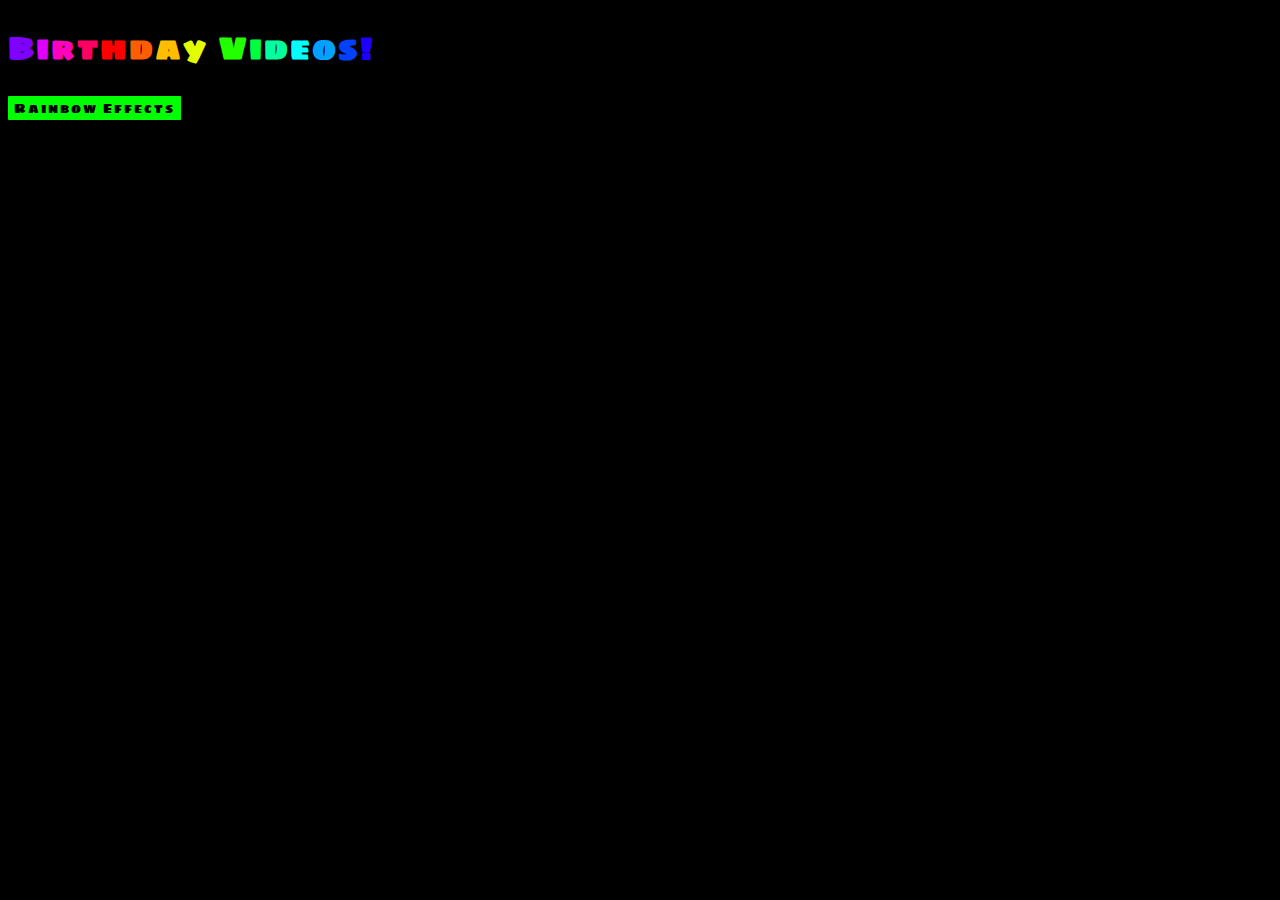
==== videos/index.html @ aa992c94 "Created video page." ====
<!DOCTYPE html>
<html>
<head>
	<!-- Google Analytics :) -->
	<script async src="https://www.googletagmanager.com/gtag/js?id=UA-109579764-3"></script><script>window.dataLayer=window.dataLayer||[];function gtag(){dataLayer.push(arguments)}gtag("js",new Date),gtag("config","UA-109579764-3")</script>
	<title>Videos | All Hail The Snakeland</title>
	<script src="../js/main.js"></script>
	<link rel="stylesheet" type="text/css" href="../css/style.css">
	<link href="https://fonts.googleapis.com/css?family=Sigmar+One" rel="stylesheet">
</head>
<body>
	<h1 class="rainbow">Birthday Videos!</h1>
	<input type="button" value="Rainbow Effects" class="on" onclick="toggleRainbow()">
</body>
</html>
---- css/style.css ----
* {
	font-family: 'Sigmar One', cursive;
	letter-spacing: 2px;
	color: #fff;
}

body {
	background-color: #000;
}

img {
	max-height: 500px;
	border-radius: 5px;
	box-shadow: 0px 0px 102px 0px rgba(255,255,255,0.8);
}

input[type=button] {
	color: #000;
	outline: none;
	display: block;
	border: none;
	border-radius: 1px;
}

.on {
	background-color: #0f0;
}

.off {
	background-color: #f00;
}
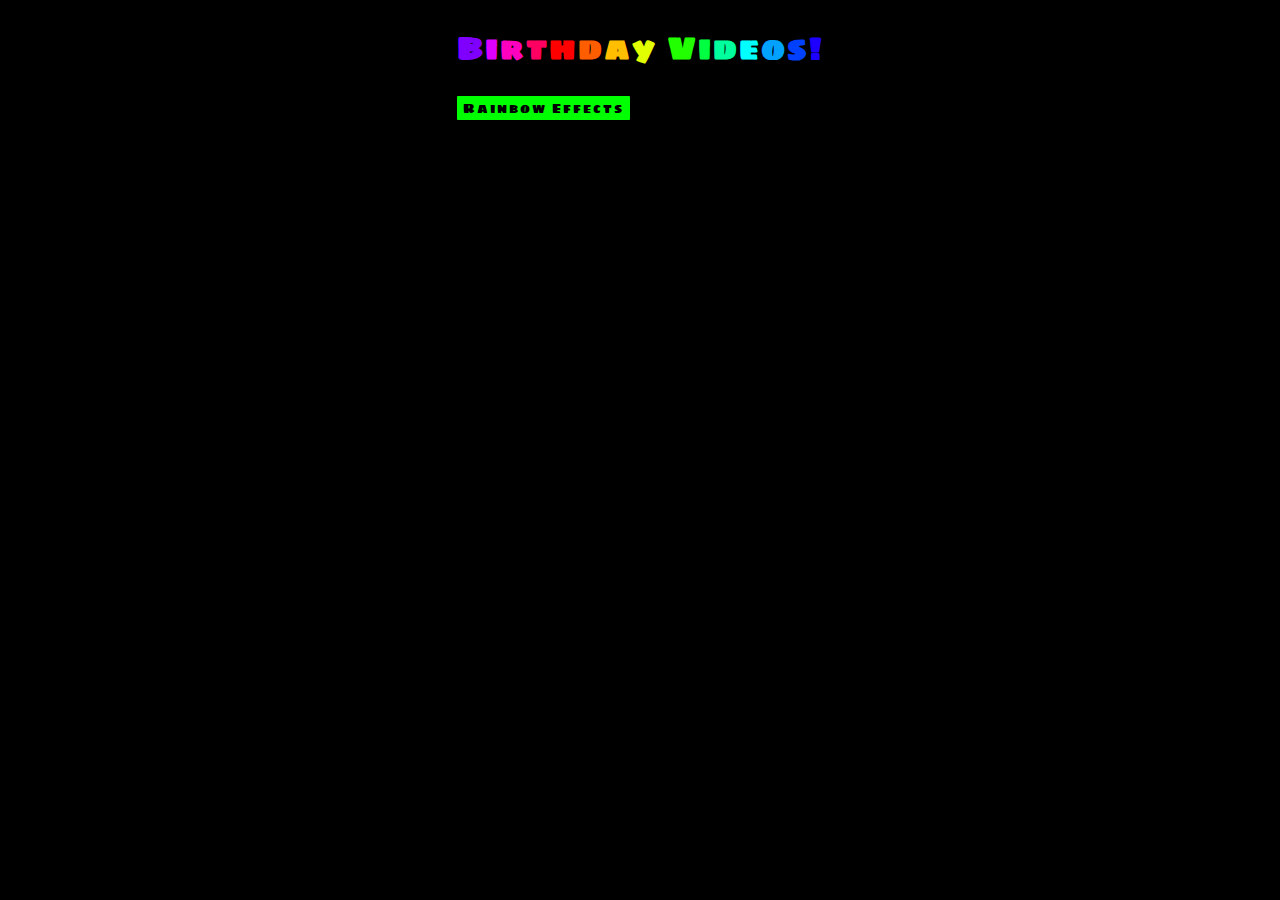
==== commit 65808870: "Added a header to the b-day videos page." ====
--- a/videos/index.html
+++ b/videos/index.html
@@ -9,7 +9,9 @@
 	<link href="https://fonts.googleapis.com/css?family=Sigmar+One" rel="stylesheet">
 </head>
 <body>
-	<h1 class="rainbow">Birthday Videos!</h1>
-	<input type="button" value="Rainbow Effects" class="on" onclick="toggleRainbow()">
+	<div class="header">
+		<h1 class="rainbow">Birthday Videos!</h1>
+		<input type="button" value="Rainbow Effects" class="on" onclick="toggleRainbow()">
+	</div>
 </body>
 </html>--- a/css/style.css
+++ b/css/style.css
@@ -6,6 +6,13 @@
 
 body {
 	background-color: #000;
+}
+
+.header {
+	width: fit-content;
+	position: sticky;
+	top: 0;
+	margin: 0 auto;
 }
 
 img {
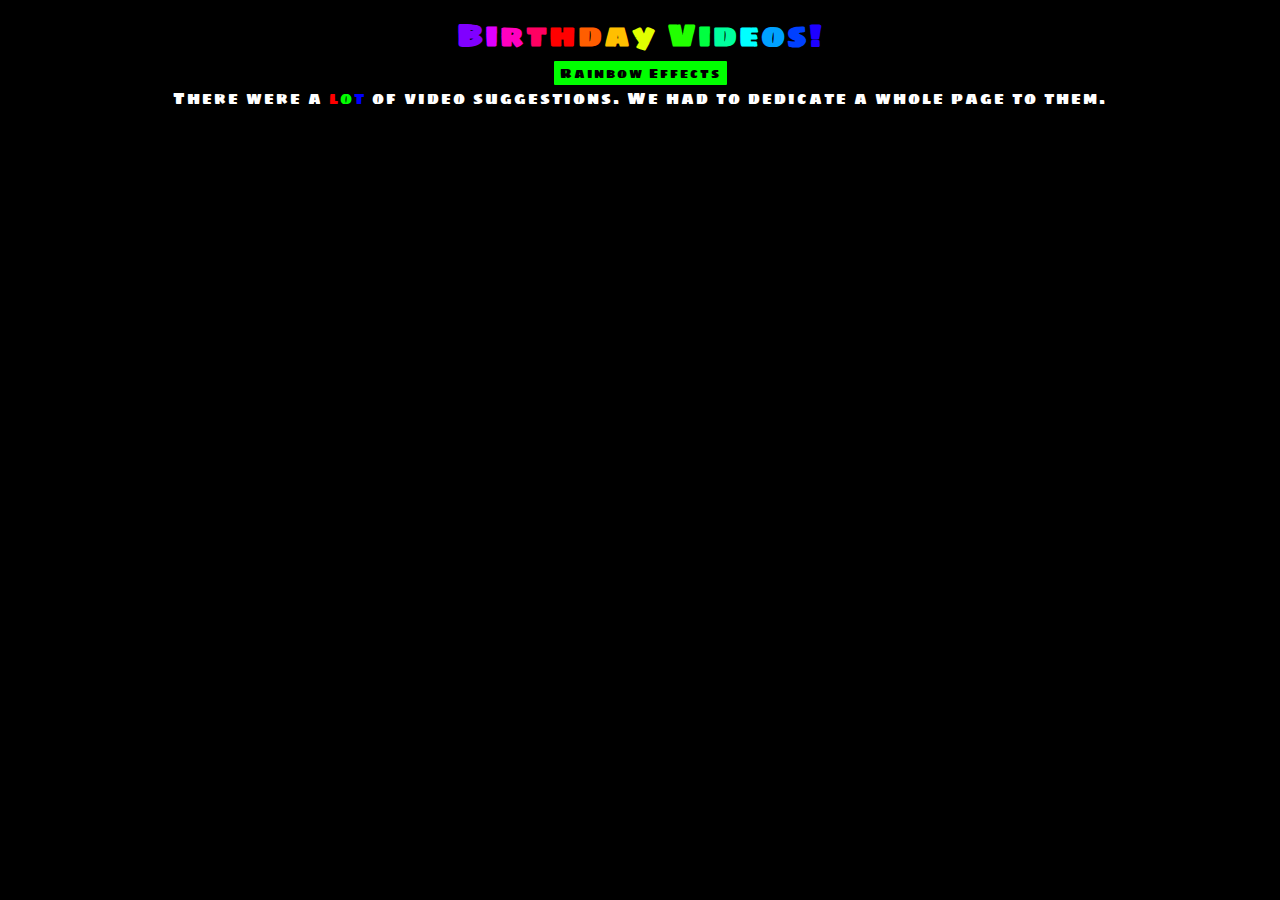
==== commit 082030fe: "Added the videos" ====
--- a/videos/index.html
+++ b/videos/index.html
@@ -12,6 +12,10 @@
 	<div class="header">
 		<h1 class="rainbow">Birthday Videos!</h1>
 		<input type="button" value="Rainbow Effects" class="on" onclick="toggleRainbow()">
+		<p> There were a <span class="rainbow">lot</span> of video suggestions. We had to dedicate a whole page to them.</p>
+		<iframe width="560" height="315" src="https://www.youtube.com/embed/-3WuQxnA7Hg?rel=0" frameborder="0" allow="autoplay; encrypted-media" allowfullscreen></iframe>
+		<iframe width="560" height="315" src="https://www.youtube.com/embed/CgHW02YF50s?rel=0" frameborder="0" allow="autoplay; encrypted-media" allowfullscreen></iframe>
+		<iframe width="560" height="315" src="https://www.youtube.com/embed/mVz6Et4MUW0?rel=0" frameborder="0" allow="autoplay; encrypted-media" allowfullscreen></iframe>
 	</div>
 </body>
 </html>--- a/css/style.css
+++ b/css/style.css
@@ -9,9 +9,12 @@
 }
 
 .header {
-	width: fit-content;
+	background-color: #000;
 	position: sticky;
 	top: 0;
+}
+.header * {
+	width: fit-content;
 	margin: 0 auto;
 }
 
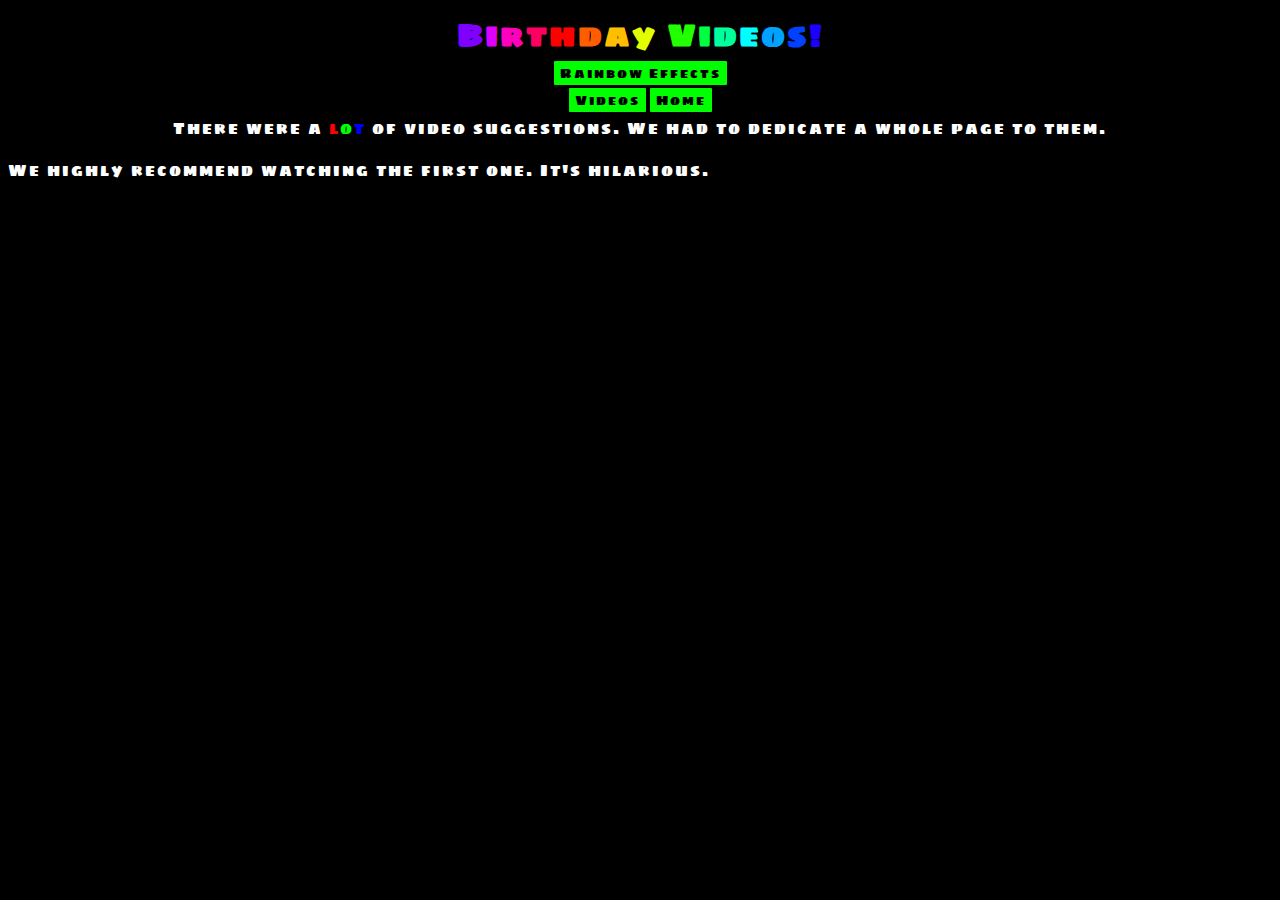
==== commit f649fd39: "Updated Videos Page." ====
--- a/videos/index.html
+++ b/videos/index.html
@@ -12,10 +12,17 @@
 	<div class="header">
 		<h1 class="rainbow">Birthday Videos!</h1>
 		<input type="button" value="Rainbow Effects" class="on" onclick="toggleRainbow()">
+		<table>
+			<tr>
+				<td><input type="button" value="Videos" class="on" onclick="location.href='https://legend-of-iphoenix.github.io/TheSnakeland/videos/'" style="display: block;"></td>
+				<td><input type="button" value="Home" class="on" onclick="location.href='https://legend-of-iphoenix.github.io/TheSnakeland/'" style="display: inline-block; float: left;"></td>
+			</tr>
+		</table>
 		<p> There were a <span class="rainbow">lot</span> of video suggestions. We had to dedicate a whole page to them.</p>
-		<iframe width="560" height="315" src="https://www.youtube.com/embed/-3WuQxnA7Hg?rel=0" frameborder="0" allow="autoplay; encrypted-media" allowfullscreen></iframe>
-		<iframe width="560" height="315" src="https://www.youtube.com/embed/CgHW02YF50s?rel=0" frameborder="0" allow="autoplay; encrypted-media" allowfullscreen></iframe>
-		<iframe width="560" height="315" src="https://www.youtube.com/embed/mVz6Et4MUW0?rel=0" frameborder="0" allow="autoplay; encrypted-media" allowfullscreen></iframe>
 	</div>
+	<p> We highly recommend watching the first one. It's hilarious. </p>
+	<iframe width="560" height="315" src="https://www.youtube.com/embed/-3WuQxnA7Hg?rel=0" frameborder="0" allow="autoplay; encrypted-media" allowfullscreen></iframe>
+	<iframe width="560" height="315" src="https://www.youtube.com/embed/CgHW02YF50s?rel=0" frameborder="0" allow="autoplay; encrypted-media" allowfullscreen></iframe>
+	<iframe width="560" height="315" src="https://www.youtube.com/embed/mVz6Et4MUW0?rel=0" frameborder="0" allow="autoplay; encrypted-media" allowfullscreen></iframe>
 </body>
 </html>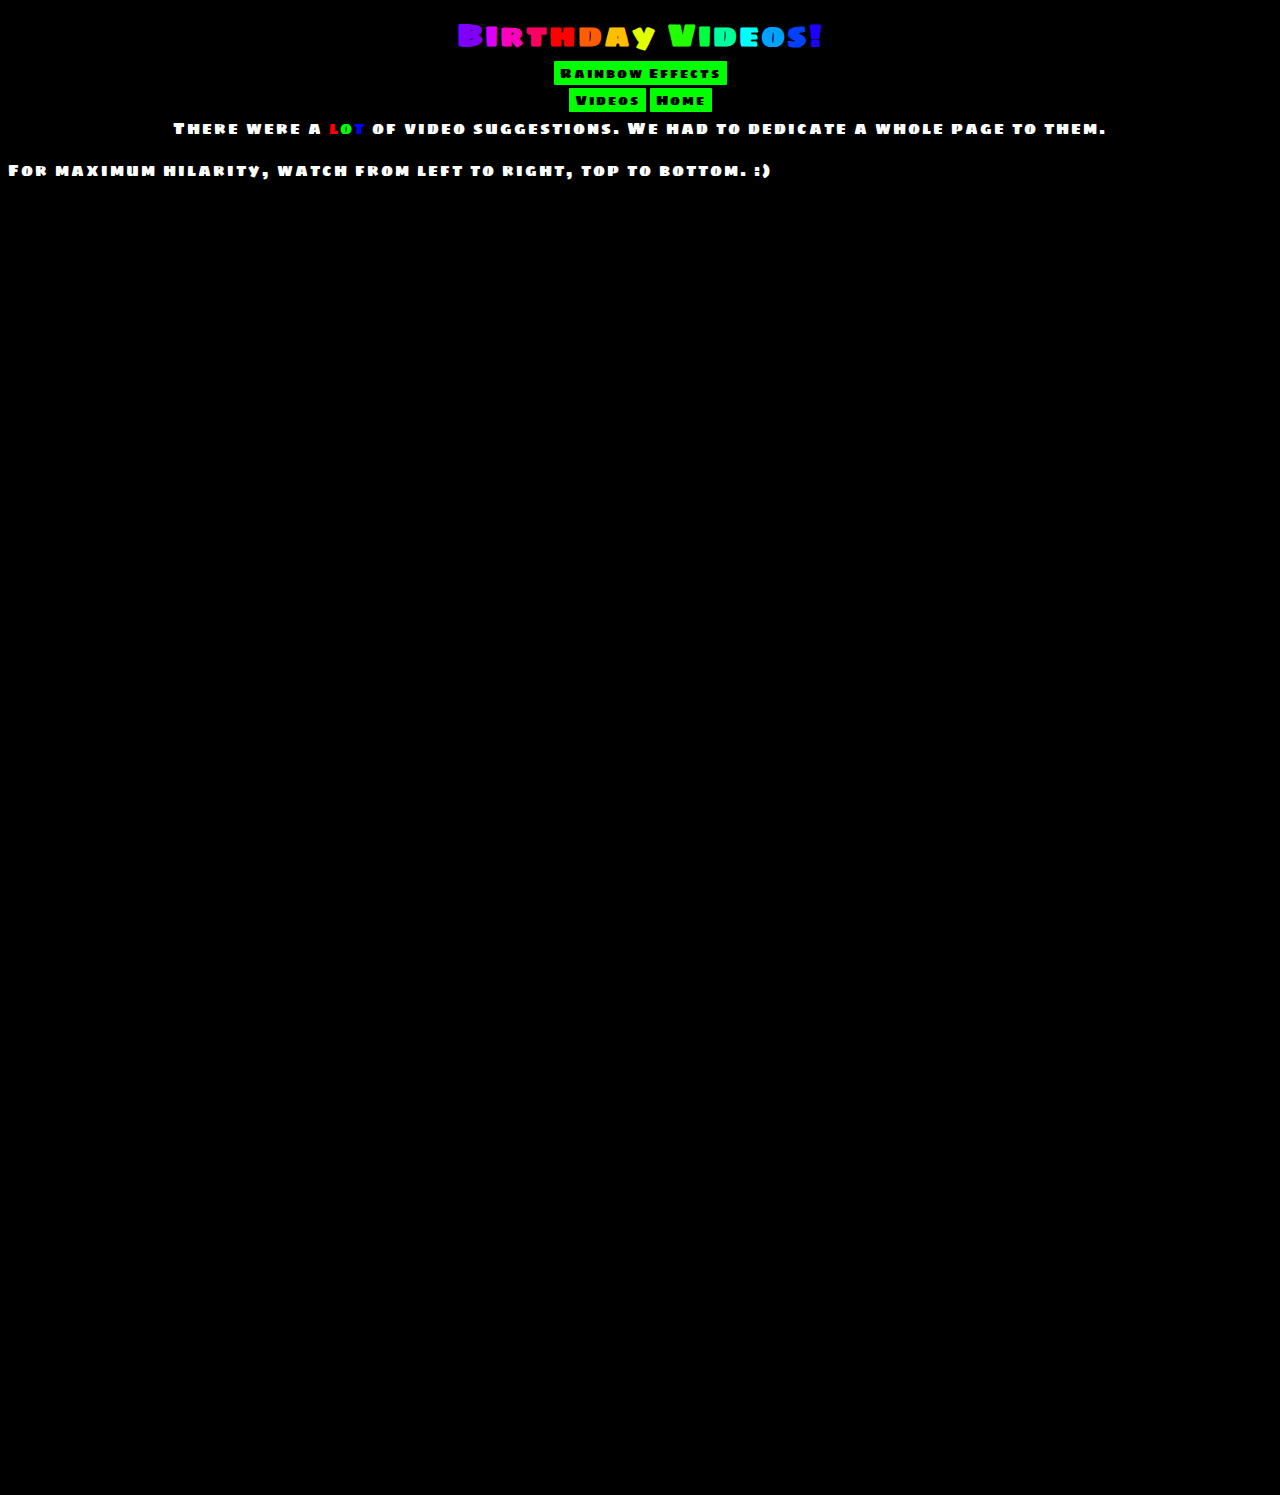
==== commit b08094cd: "More videos." ====
--- a/videos/index.html
+++ b/videos/index.html
@@ -20,9 +20,13 @@
 		</table>
 		<p> There were a <span class="rainbow">lot</span> of video suggestions. We had to dedicate a whole page to them.</p>
 	</div>
-	<p> We highly recommend watching the first one. It's hilarious. </p>
+	<p> For maximum hilarity, watch from left to right, top to bottom. :) </p>
 	<iframe width="560" height="315" src="https://www.youtube.com/embed/-3WuQxnA7Hg?rel=0" frameborder="0" allow="autoplay; encrypted-media" allowfullscreen></iframe>
+	<iframe width="560" height="315" src="https://www.youtube.com/embed/JEFi4SatXso?rel=0" frameborder="0" allow="autoplay; encrypted-media" allowfullscreen></iframe>
+	<iframe width="560" height="315" src="https://www.youtube.com/embed/tFRuY3RfLhg?rel=0" frameborder="0" allow="autoplay; encrypted-media" allowfullscreen></iframe>
 	<iframe width="560" height="315" src="https://www.youtube.com/embed/CgHW02YF50s?rel=0" frameborder="0" allow="autoplay; encrypted-media" allowfullscreen></iframe>
+	<iframe width="560" height="315" src="https://www.youtube.com/embed/Zdp-QiVnIzs?rel=0" frameborder="0" allow="autoplay; encrypted-media" allowfullscreen></iframe>
 	<iframe width="560" height="315" src="https://www.youtube.com/embed/mVz6Et4MUW0?rel=0" frameborder="0" allow="autoplay; encrypted-media" allowfullscreen></iframe>
+	<iframe width="560" height="315" src="https://www.youtube.com/embed/h3kqBX1j7f8?rel=0" frameborder="0" allow="autoplay; encrypted-media" allowfullscreen></iframe>
 </body>
 </html>--- a/css/style.css
+++ b/css/style.css
@@ -6,6 +6,7 @@
 
 body {
 	background-color: #000;
+	padding: 0;
 }
 
 .header {
